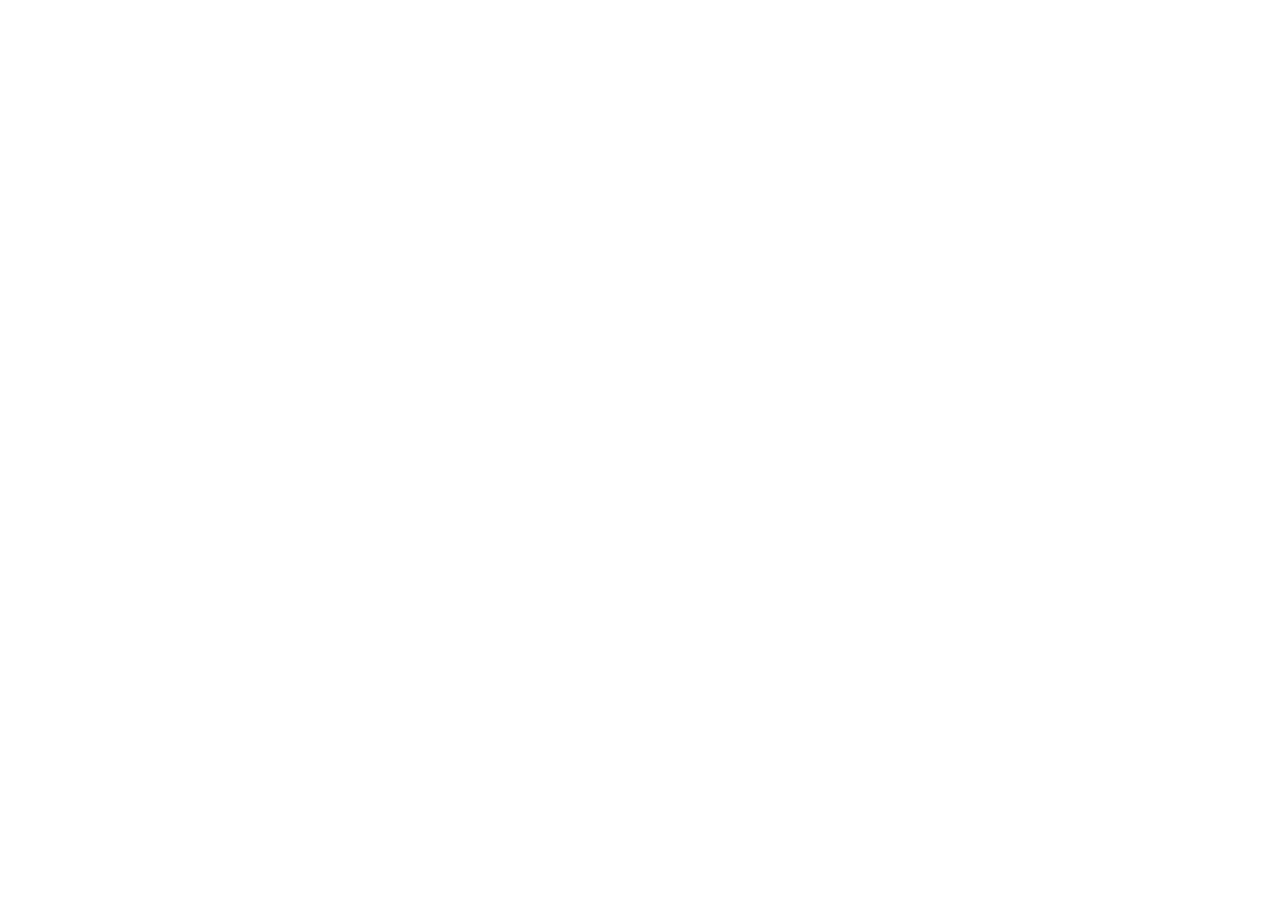
==== index.html @ 75d01b84 "Add files via upload" ====
<!DOCTYPE html>
<html lang="pt-br">
<head>
    <meta charset="UTF-8">
    <meta http-equiv="X-UA-Compatible" content="IE=edge">
    <meta name="viewport" content="width=device-width, initial-scale=1.0">
    <title>Hello World</title>
</head>
<body>
    
</body>
</html>
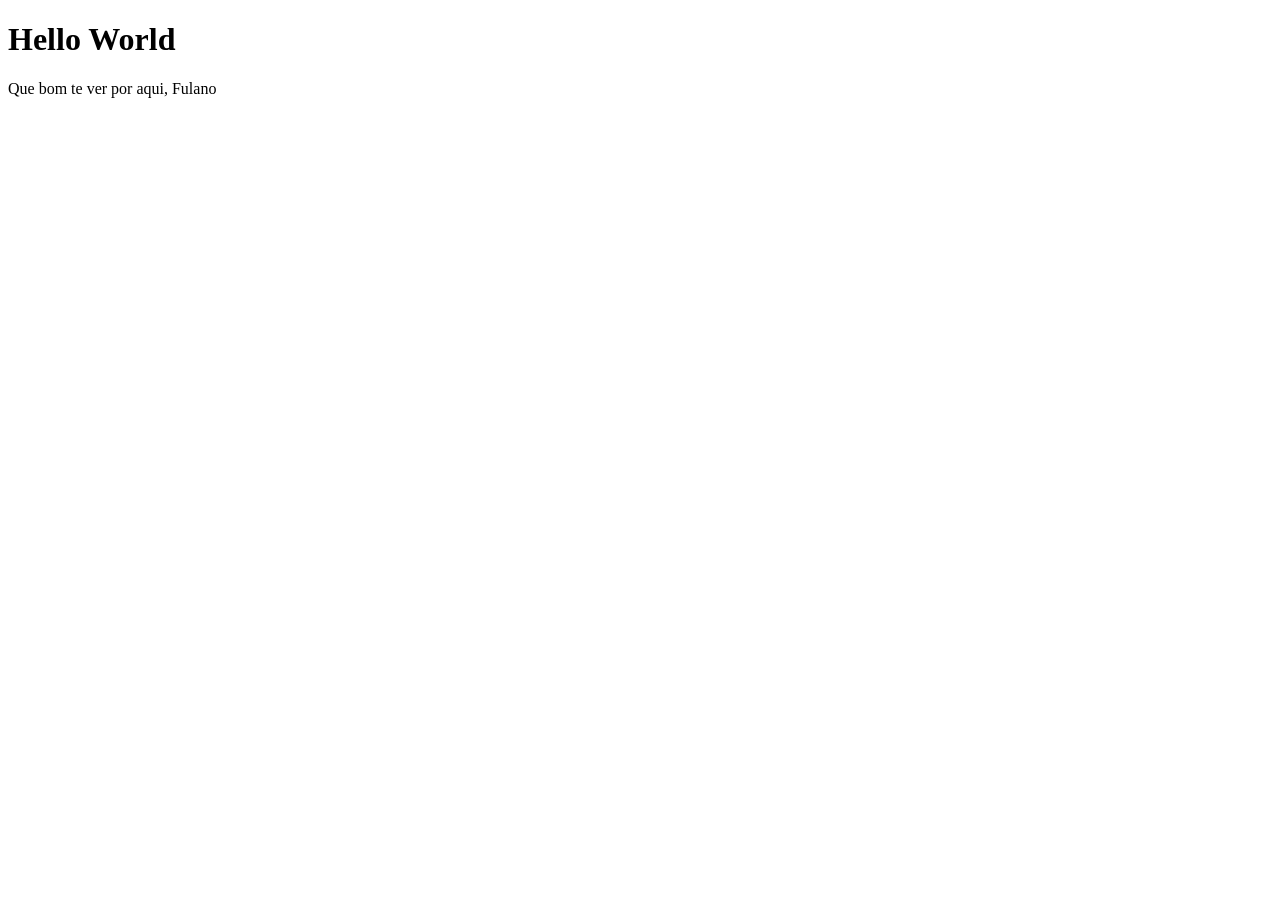
==== commit d6f75194: "Base+título" ====
--- a/index.html
+++ b/index.html
@@ -7,6 +7,9 @@
     <title>Hello World</title>
 </head>
 <body>
-    
+    <header>
+        <h1>Hello World</h1> 
+        <p>Que bom te ver por aqui, Fulano</p>
+    </header>
 </body>
-</html>+</html>
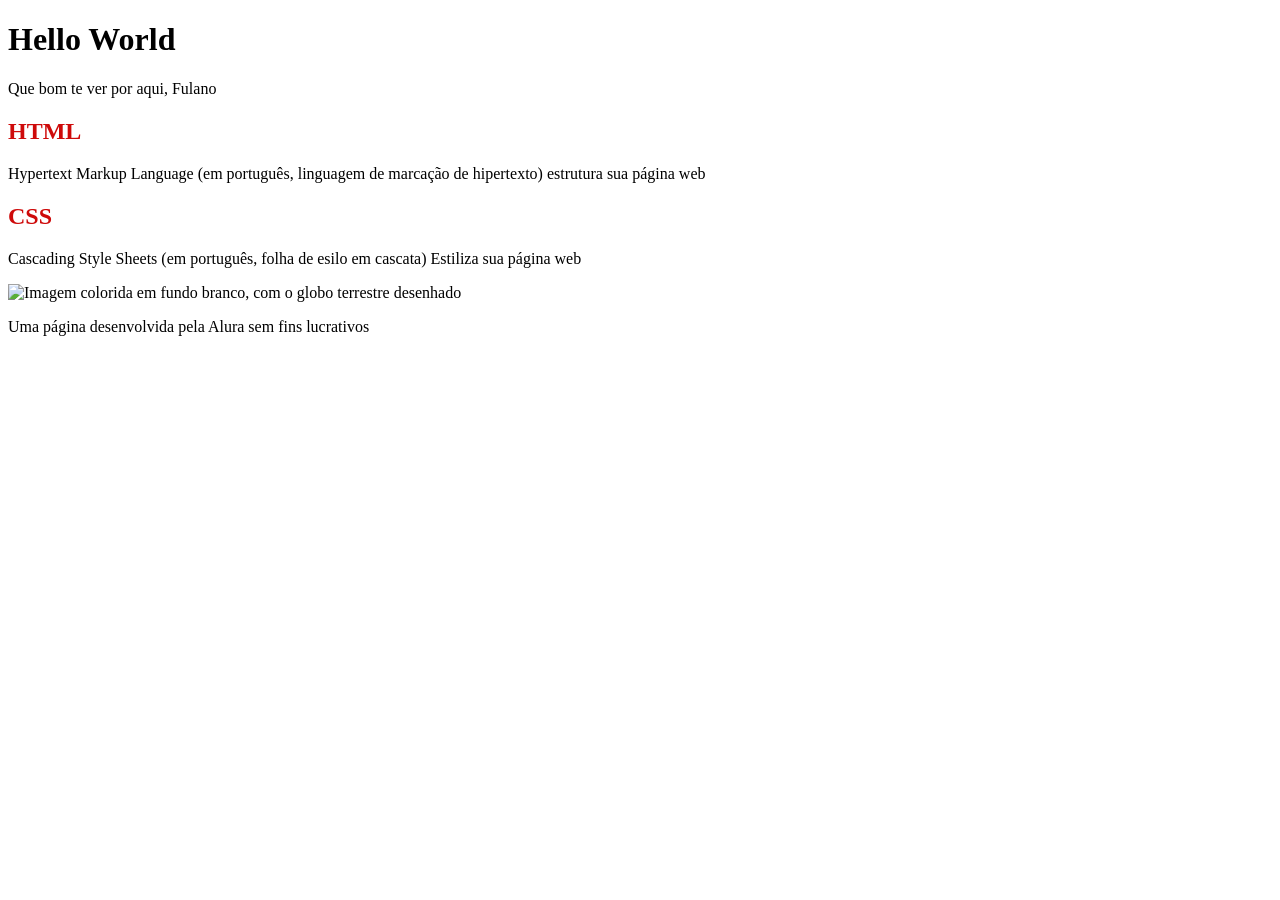
==== commit 54bc21d5: "Script Style" ====
--- a/index.html
+++ b/index.html
@@ -5,11 +5,23 @@
     <meta http-equiv="X-UA-Compatible" content="IE=edge">
     <meta name="viewport" content="width=device-width, initial-scale=1.0">
     <title>Hello World</title>
+    <link rel="stylesheet" href="style.css">
 </head>
 <body>
     <header>
         <h1>Hello World</h1> 
         <p>Que bom te ver por aqui, Fulano</p>
     </header>
+    <section>
+        <h2> HTML</h2>
+        <p> Hypertext Markup Language (em português, linguagem de marcação de hipertexto) estrutura sua página web </p>
+        <h2> CSS</h2>
+        <p>Cascading Style Sheets (em português, folha de esilo em cascata) Estiliza sua página web </p>
+    <img src="img/Olá Mundo.png" alt="Imagem colorida em fundo branco, com o globo terrestre desenhado">
+    </section>
+    <footer>
+        <p> Uma página desenvolvida pela Alura sem fins lucrativos</p>
+        <script scr="main.js"></script>
+    </footer>
 </body>
 </html>
--- a/style.css
+++ b/style.css
@@ -0,0 +1,4 @@
+h2{
+    color: rgb(206, 10, 10);
+    
+}
